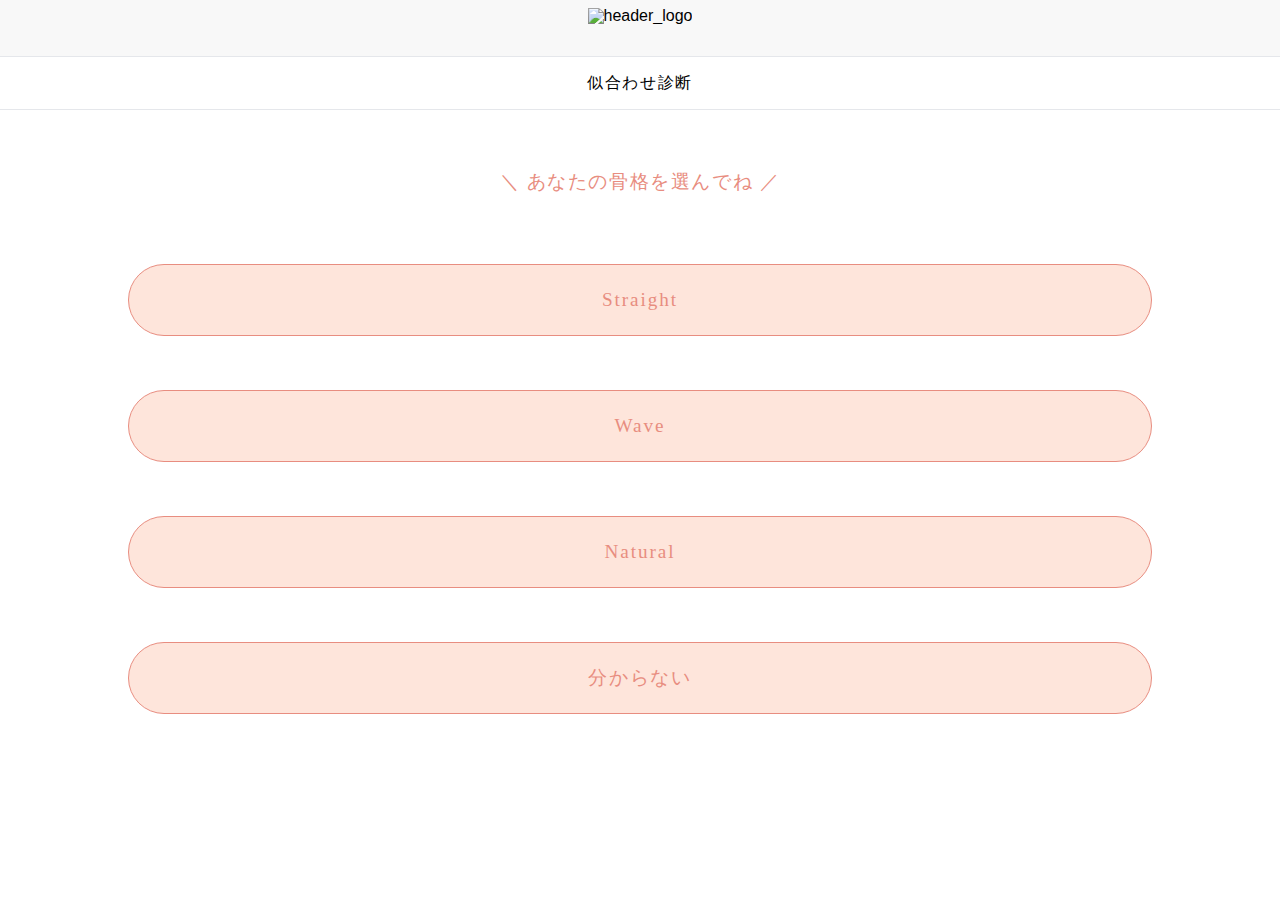
==== index.html @ 91539491 "変更" ====
<!DOCTYPE html>
<html lang="ja">
<head>
  <meta charset="UTF-8">
  <meta http-equiv="X-UA-Compatible" content="IE=edge">
  <meta name="viewport" content="width=device-width, initial-scale=1.0">
  <title>骨格じゃんけん</title>
  <link rel="stylesheet" href="reset.css">
  <link rel="stylesheet" href="style.css">

  <!-- Adobe font -->
  <script>
    (function(d) {
      var config = {
        kitId: 'kgm8lpi',
        scriptTimeout: 3000,
        async: true
      },
      h=d.documentElement,t=setTimeout(function(){h.className=h.className.replace(/\bwf-loading\b/g,"")+" wf-inactive";},config.scriptTimeout),tk=d.createElement("script"),f=false,s=d.getElementsByTagName("script")[0],a;h.className+=" wf-loading";tk.src='https://use.typekit.net/'+config.kitId+'.js';tk.async=true;tk.onload=tk.onreadystatechange=function(){a=this.readyState;if(f||a&&a!="complete"&&a!="loaded")return;f=true;clearTimeout(t);try{Typekit.load(config)}catch(e){}};s.parentNode.insertBefore(tk,s)
    })(document);
  </script>

  <!-- JQueryが先!! -->
  <script src="https://ajax.googleapis.com/ajax/libs/jquery/3.6.0/jquery.min.js"></script>
  <!-- 次にJS! -->
  <script src="js.js"></script>



</head>

<body>

  <header>

    <div class="header_1">
      <img src="https://recouture.s3.ap-northeast-1.amazonaws.com/logo.png" alt="header_logo" class="header_logo">
    </div>

    <div class="header_2">
      <p>似合わせ診断</p>
    </div>


  </header>

  <main class="main">

    <p>＼ あなたの骨格を選んでね ／</p>

    <div class="kokkaku_btn_wrapper">
      <button id="btn_st" class="kokkaku_btn modal_open">Straight</button>
      <button id="btn_wv" class="kokkaku_btn modal_open">Wave</button>
      <button id="btn_nt" class="kokkaku_btn modal_open">Natural</button>
      <button id="btn_unkown" class="kokkaku_btn modal_open">分からない</button>
    </div>



    <!-- 選んだ後のモーダルウィンドウ -->


    <div class="modal_container">
      <div class="overlay"></div>
      <div class="modal_body">
        

        <div class="modal_content">

          <div class="modal_close">×</div>

          <img src="img/girl_natural.png" alt="kokkaku_img" id="kokkaku_card_img">

          <div class="modal_text">

            <p>あなたが選んだ骨格は「<span id="kokkaku_type_jpn">ここに表示</span>」です✨</p>
            
            <p>Recoutureのおすすめを見てみよう♥</p>

          </div>

          <div class="modal_btn">

            <button class="recommend_btn" id="recommend_design">
              骨格<span id="kokkaku_type_eng">ここに表示</span>さんに似合う服はこちら
            </button>
        
            <button class="recommend_btn" id="recommend_item">
              骨格<span id="kokkaku_type_eng">ここに表示</span>さんにオススメの３枚はこれ！
            </button>
        
            <button class="recommend_btn" id="recommend_custom">
              骨格<span id="kokkaku_type_eng">ここに表示</span>さんにオススメのカスタマイズ
            </button>

          </div>


        </div>
        
      </div>
    </div>
















  </main>






  






</body>

</html>
---- style.css ----
/* -------body--------- */

body{
  background-color:#fff;
  margin: 0;
  /* -webkit-appearance: none; */
  font-family:'playfair-display','mr-eaves-modern','ryo-gothic-plusn',sans-serif,serif;
  overflow-wrap: break-word;
}


/* -------header--------- */




.header_1{
  height: 40px;
  padding: 8px;
  background-color: rgb(248,248,248);
  border-bottom: solid 1px rgb(229,231,235);
  text-align: center;
  max-width: 100%;
}

.header_logo{
  height: 40px;
}

.header_2{
  height: 36px;
  padding: 8px;
  background-color: #fff;
  border-bottom: solid 1px rgb(229,231,235);
  display: flex;
  justify-content: center;
  align-items: center;
  font-family: 'ryo-gothic-plusn';
  letter-spacing: 0.1em;
}


/* -------main--------- */

.main{
  display: flex;
  justify-content: center;
  flex-direction: column;
  align-items: center;
  text-align: center;
  height: 80vh;
  letter-spacing: 0.1em;
}


.main P{
  color: #E88D80;
  font-size: 1.2rem;
  margin-bottom: 8vh;
  font-family: 'ryo-gothic-plusn';
}


.kokkaku_btn{
  background-color: #FEE5DB;
  border:solid 1px #E88D80;
  color: #E88D80;
  font-size: 1.2rem;
  width: 80vw;
  height: 8vh;
  border-radius: 4vh;
  margin-bottom: 6vh;
  font-family: 'playfair-display','ryo-gothic-plusn';
  letter-spacing: 0.1em;
}

.kokkaku_btn:hover{
  background-color: #E88D80;
  color: #fff;
  font-size: 1.4rem;
}


/* -------選んだ後のモーダルウィンドウ--------- */


/* モーダル部分の全体枠 */
.modal_container{
  display: none;
  position: fixed;
  width: 100%;
  height: 100%;
  top: 0;
  left: 0;
  overflow: auto;
}

/* モーダル部分の背景（グレー透過） */
.overlay{
  position: fixed;
  width: 100%;
  height: 100%;
  top: 0;
  left: 0;
  background: #000;
  opacity: 50%;
}

/* モーダル部分の上下中央配置 */
.modal_body{
  display: flex;
  width: 100%;
  height: 100%;
  align-items: center;
  justify-content: center;
}


/*モーダル内のコンテンツの指定*/
.modal_content{
  background: #fff;
  padding: 4vh 4vw;
  box-sizing: border-box;
  position: relative;
  max-width: 500px;
  width: 84vw;
  height: 80vh;
}

.modal_content img{
  width: 70%;
}

.modal_text{
  margin: 6% 0;
}

.modal_content p {
  font-size:0.8rem;
  margin-bottom: 4%;
}

/*モーダルを閉じるボタンの指定*/
.modal_close{
  position: absolute;
  display: flex;
  align-items: center;
  justify-content: center;
  top: 1.2vh;
  right: 2.8vw;
  width: 40px;
  height: 40px;
  font-size: 40px;
  color: #E88D80;
  cursor: pointer;
}

/* モダール内のリンク先 */



.recommend_btn{
  background-color: #FEE5DB;
  border: solid 1px #E88D80;
  color: #E88D80;
  font-size: 0.6rem;
  width: 80%;
  height: 6vh;
  border-radius: 4vh;
  font-family: 'playfair-display','ryo-gothic-plusn';
  margin: 3% 0;
}

.recommend_btn p{
  margin: 0;
}

.recommend_btn:hover{
  background-color: #E88D80;
  color: #fff;
}
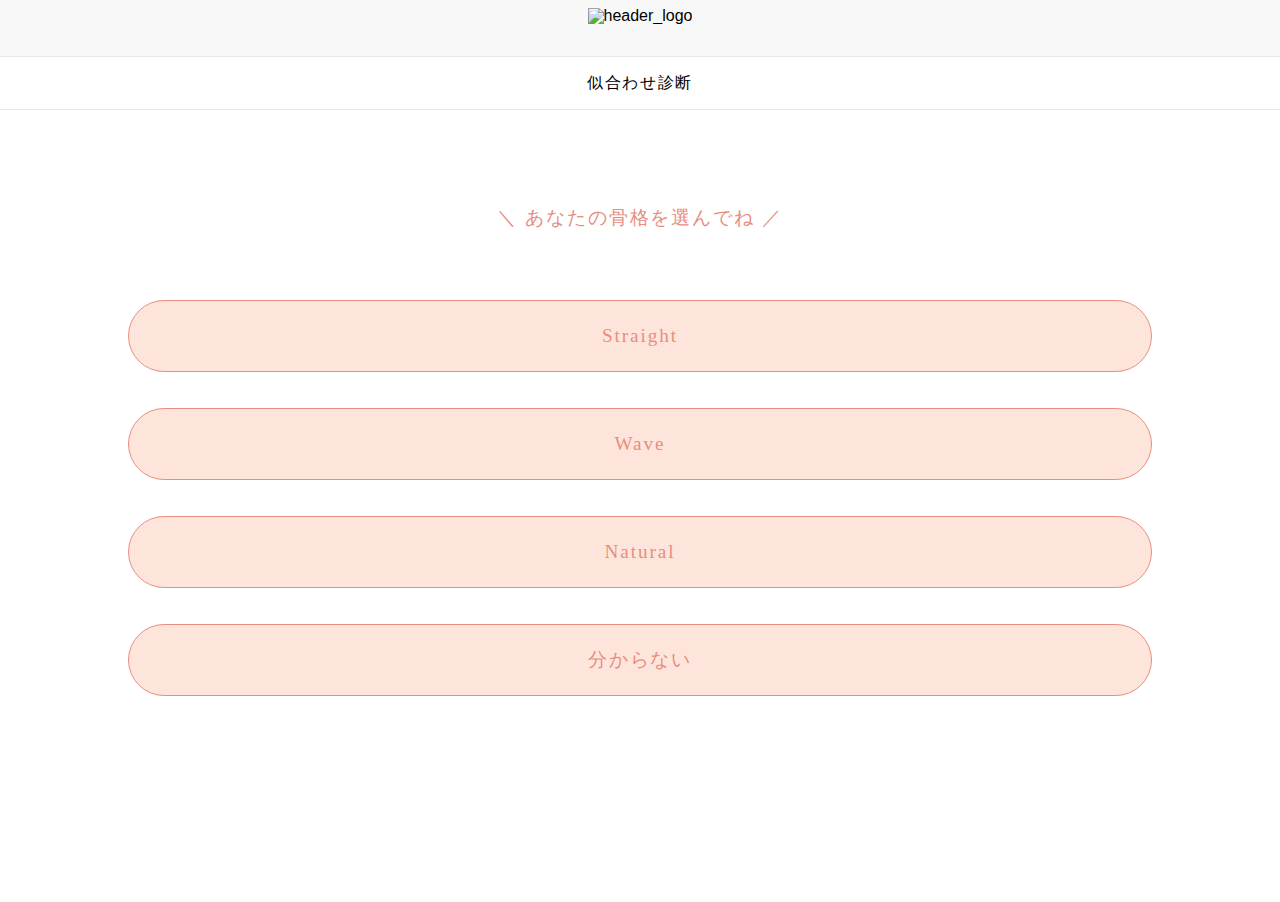
==== commit d245d720: "モダール内の補足文字修正" ====
--- a/index.html
+++ b/index.html
@@ -4,7 +4,7 @@
   <meta charset="UTF-8">
   <meta http-equiv="X-UA-Compatible" content="IE=edge">
   <meta name="viewport" content="width=device-width, initial-scale=1.0">
-  <title>骨格じゃんけん</title>
+  <title>似合わせ診断</title>
   <link rel="stylesheet" href="reset.css">
   <link rel="stylesheet" href="style.css">
 
@@ -20,10 +20,7 @@
     })(document);
   </script>
 
-  <!-- JQueryが先!! -->
-  <script src="https://ajax.googleapis.com/ajax/libs/jquery/3.6.0/jquery.min.js"></script>
-  <!-- 次にJS! -->
-  <script src="js.js"></script>
+
 
 
 
@@ -46,7 +43,7 @@
 
   <main class="main">
 
-    <p>＼ あなたの骨格を選んでね ／</p>
+    <p class="main_title">＼ あなたの骨格を選んでね ／</p>
 
     <div class="kokkaku_btn_wrapper">
       <button id="btn_st" class="kokkaku_btn modal_open">Straight</button>
@@ -69,29 +66,45 @@
 
           <div class="modal_close">×</div>
 
-          <img src="img/girl_natural.png" alt="kokkaku_img" id="kokkaku_card_img">
+          <div class="modal_center">
 
-          <div class="modal_text">
+            <img src="" alt="kokkaku_img" id="kokkaku_card_img">
 
-            <p>あなたが選んだ骨格は「<span id="kokkaku_type_jpn">ここに表示</span>」です✨</p>
             
-            <p>Recoutureのおすすめを見てみよう♥</p>
 
-          </div>
+            <div class="modal_text">
 
-          <div class="modal_btn">
+              <div class="modal_message">
+                <p>あなたが選んだ骨格は「<span class="kokkaku_type_jpn">ここに表示</span>」です✨</p>
+                
+                <p id="message">Recoutureのおすすめを見てみよう♥</p>
+              </div>
 
-            <button class="recommend_btn" id="recommend_design">
-              骨格<span id="kokkaku_type_eng">ここに表示</span>さんに似合う服はこちら
-            </button>
-        
-            <button class="recommend_btn" id="recommend_item">
-              骨格<span id="kokkaku_type_eng">ここに表示</span>さんにオススメの３枚はこれ！
-            </button>
-        
-            <button class="recommend_btn" id="recommend_custom">
-              骨格<span id="kokkaku_type_eng">ここに表示</span>さんにオススメのカスタマイズ
-            </button>
+            </div>
+
+            <div class="modal_btn">
+
+           
+              <p class="sub" id="sub_1">＼まずは定番から！／</p>
+            
+              <button class="recommend_btn" id="recommend_design">
+                骨格<span class="kokkaku_type_eng">ここに表示</span>さんに似合う服はこちら
+              </button>
+
+              <p class="sub" id="sub_2">新しい自分に出会おう！セレンディピティなら
+              </p>
+
+              <button class="recommend_btn" id="recommend_item">
+                骨格<span class="kokkaku_type_eng">ここに表示</span>さんにオススメ！厳選３着
+              </button>
+
+              <p class="sub" id="sub_3">理想を叶える！自分好みにカスタマイズ</p>
+          
+              <button class="recommend_btn" id="recommend_custom">
+                骨格<span class="kokkaku_type_eng">ここに表示</span>さんオススメカスタマイズ
+              </button>
+
+            </div>
 
           </div>
 
@@ -126,6 +139,11 @@
   
 
 
+  <!-- JQueryが先!! -->
+  <script src="https://ajax.googleapis.com/ajax/libs/jquery/3.6.0/jquery.min.js"></script>
+  <!-- 次にJS! -->
+  <script src="main.js"></script>
+  <!-- <script src="link_2/main.js"></script> -->
 
 
 
--- a/style.css
+++ b/style.css
@@ -51,14 +51,15 @@
   text-align: center;
   height: 80vh;
   letter-spacing: 0.1em;
-}
-
-
-.main P{
   color: #E88D80;
   font-size: 1.2rem;
   margin-bottom: 8vh;
   font-family: 'ryo-gothic-plusn';
+}
+
+
+.main_title{
+  margin-bottom: 8vh;
 }
 
 
@@ -70,7 +71,7 @@
   width: 80vw;
   height: 8vh;
   border-radius: 4vh;
-  margin-bottom: 6vh;
+  margin-bottom: 4vh;
   font-family: 'playfair-display','ryo-gothic-plusn';
   letter-spacing: 0.1em;
 }
@@ -107,6 +108,7 @@
   opacity: 50%;
 }
 
+
 /* モーダル部分の上下中央配置 */
 .modal_body{
   display: flex;
@@ -126,17 +128,21 @@
   max-width: 500px;
   width: 84vw;
   height: 80vh;
-}
+  border-radius: 20px;
+  display: flex;
+}
+
 
 .modal_content img{
   width: 70%;
+  
 }
 
 .modal_text{
-  margin: 6% 0;
-}
-
-.modal_content p {
+  margin-top: 6%;
+}
+
+.modal_message p {
   font-size:0.8rem;
   margin-bottom: 4%;
 }
@@ -156,8 +162,23 @@
   cursor: pointer;
 }
 
-/* モダール内のリンク先 */
-
+
+/* .modal_center{
+  display: flex;
+  align-items: center;
+  flex-direction: column;
+  justify-content: center;
+} */
+
+/* モダール内のボタン上のサブコメント */
+
+.sub{
+  margin: 0;
+  padding: 2vh 0 0vh 0;
+  font-size: 0.6rem;
+}
+
+/* モダール内のボタン＆リンク先 */
 
 
 .recommend_btn{
